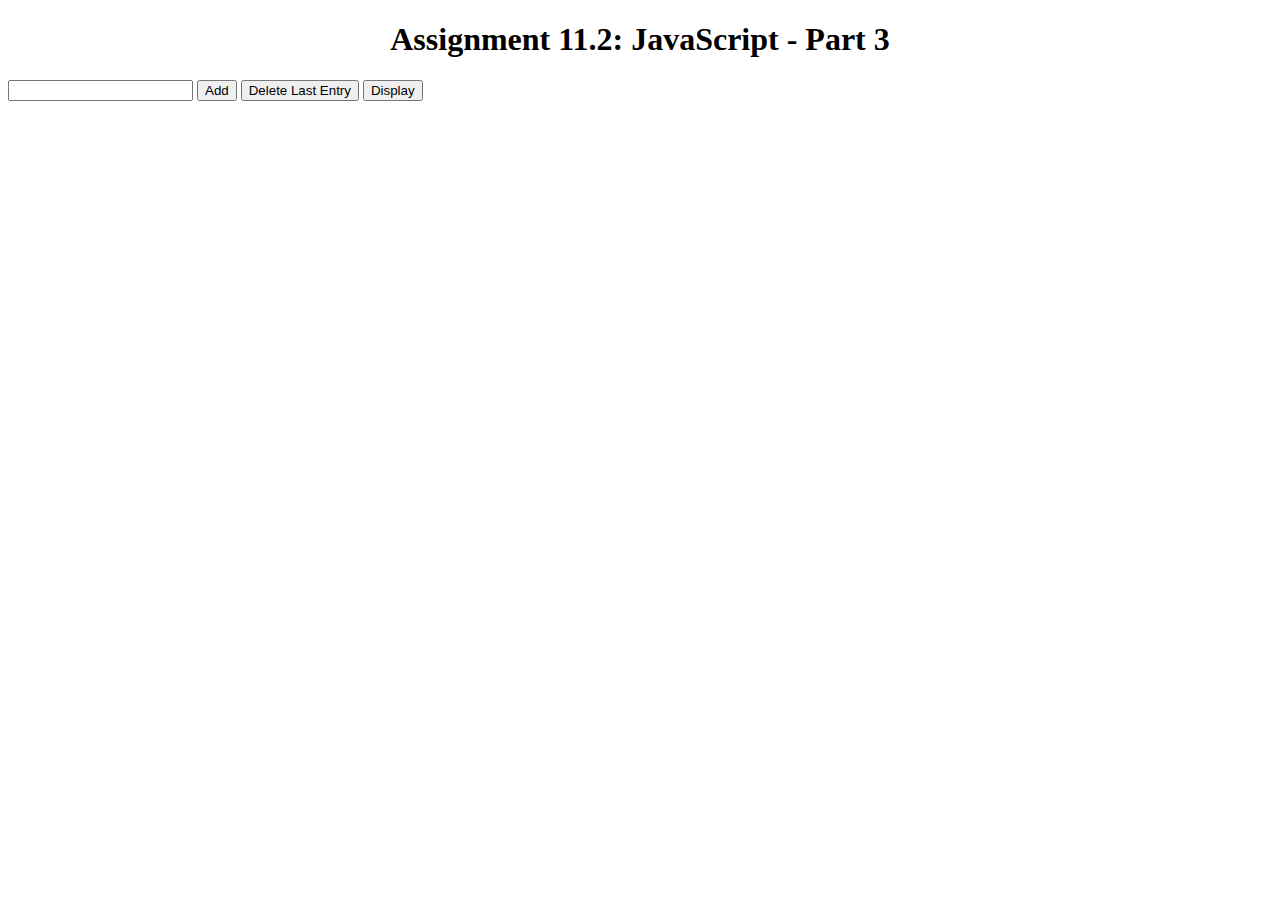
==== module-11/Riley_Mod11_2.html @ 232cb8d3 "Module 11 assignment" ====
<!-- Amanda Riley : Assignment 11.2 -->
<!DOCTYPE html>
<html lang="en">
<head>
    <title>CSD 340 Development with HTML and CSS</title>
    <script>
        var toDoList = [];
        var isDisplayed = false;

        function addItem(toDoItem){
            var listLength = toDoList.length;
            toDoList.push(toDoItem);
            var alertString = "Item: " + toDoItem + " added at index " + listLength;
            alert(alertString);
        }

        function deleteLastItem(){
            if(toDoList.length == 0) {
                alert("List is empty");
                return;
            }

            toDoList.pop();

            if(document.getElementById('listDisplay').style.display === 'block'){
                isDisplayed = false;
                showList();
            }
        }

        function deleteItem(listIndex){
            toDoList.splice(listIndex, 1);

            if(document.getElementById('listDisplay').style.display === 'block'){
                isDisplayed = false;
                showList();
            }
        }

        function showList(){
            var displayArea = document.getElementById('listDisplay');

            isDisplayed = !isDisplayed;

            if(isDisplayed) displayArea.style.display = 'block';
            else displayArea.style.display = 'none';

            if(toDoList.length == 0) return;

            var writeList = "<ol>";
            for(var i = 0; i < toDoList.length; ++i){
                writeList += "<li>" + toDoList[i] + "</li>";
                writeList += "<input type='button' value='Delete' data-index='" + i + "'onClick='deleteItem(this.dataset.index)'>"
            }
            writeList += "</ol>";
            displayArea.innerHTML = writeList;
        }
    </script>
</head>

<body>
<header>
    <h1 align="center">Assignment 11.2: JavaScript - Part 3</h1>
</header>
    <div id="container">
        <input type="text" id="textbox">
        <input type="button" value="Add" onClick="addItem(document.getElementById('textbox').value)">
        <input type="button" value="Delete Last Entry" onClick="deleteLastItem()">
        <input type="button" value="Display" onClick="showList()">
        
        <div id="listDisplay"></div>
    </div>
</body>

</html>
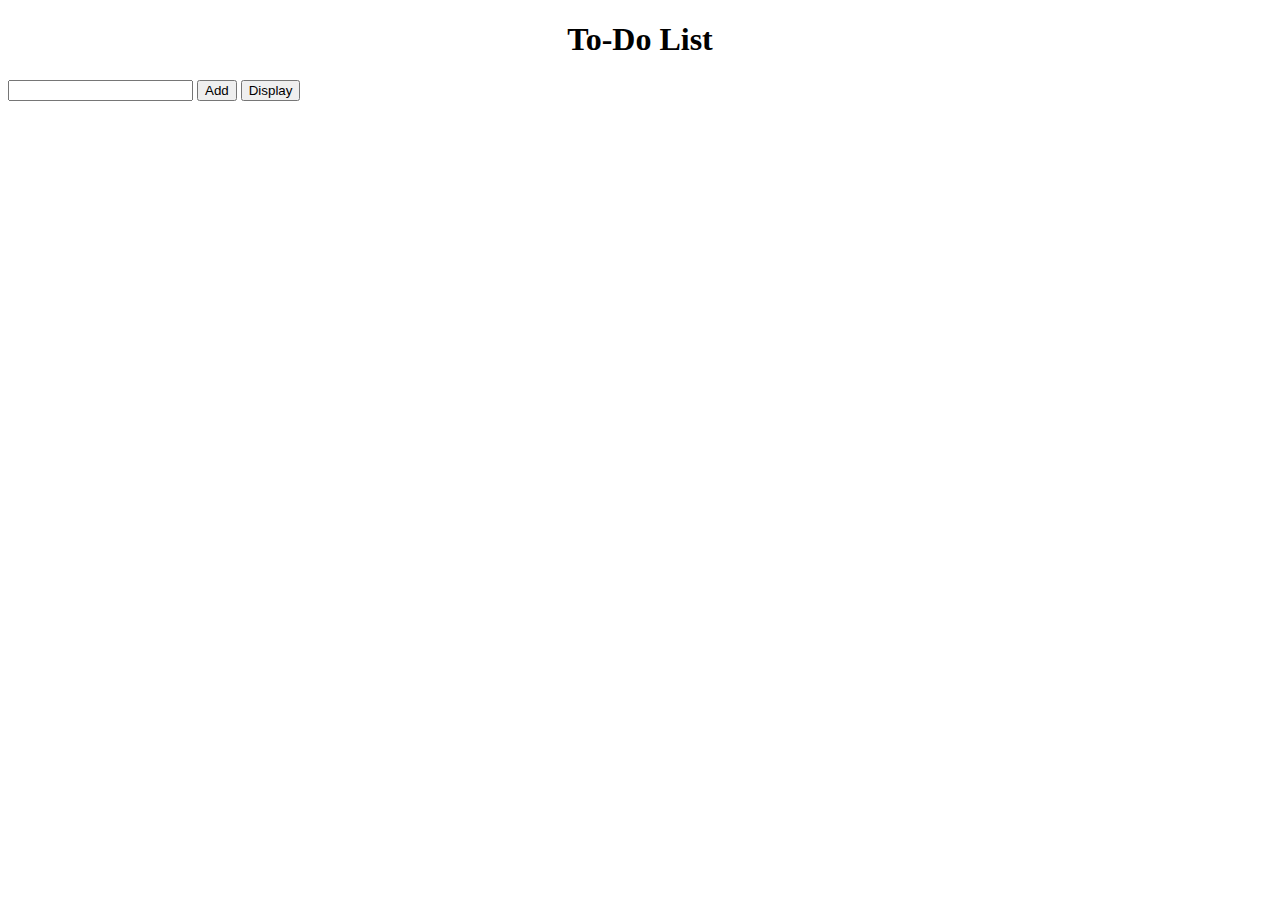
==== commit 7288aec0: "Updated" ====
--- a/module-11/Riley_Mod11_2.html
+++ b/module-11/Riley_Mod11_2.html
@@ -4,23 +4,14 @@
 <head>
     <title>CSD 340 Development with HTML and CSS</title>
     <script>
-        var toDoList = [];
+        var toDoList = JSON.parse(localStorage.getItem('toDoList')) || [];
         var isDisplayed = false;
 
         function addItem(toDoItem){
             var listLength = toDoList.length;
             toDoList.push(toDoItem);
-            var alertString = "Item: " + toDoItem + " added at index " + listLength;
-            alert(alertString);
-        }
-
-        function deleteLastItem(){
-            if(toDoList.length == 0) {
-                alert("List is empty");
-                return;
-            }
-
-            toDoList.pop();
+            localStorage.setItem('toDoList', JSON.stringify(toDoList));
+            document.getElementById('textbox').value = "";
 
             if(document.getElementById('listDisplay').style.display === 'block'){
                 isDisplayed = false;
@@ -30,6 +21,7 @@
 
         function deleteItem(listIndex){
             toDoList.splice(listIndex, 1);
+            localStorage.setItem('toDoList', JSON.stringify(toDoList));
 
             if(document.getElementById('listDisplay').style.display === 'block'){
                 isDisplayed = false;
@@ -60,12 +52,11 @@
 
 <body>
 <header>
-    <h1 align="center">Assignment 11.2: JavaScript - Part 3</h1>
+    <h1 align="center">To-Do List</h1>
 </header>
     <div id="container">
-        <input type="text" id="textbox">
+        <input type="text" id="textbox" onkeypress="if(event.key === 'Enter') addItem(this.value)">
         <input type="button" value="Add" onClick="addItem(document.getElementById('textbox').value)">
-        <input type="button" value="Delete Last Entry" onClick="deleteLastItem()">
         <input type="button" value="Display" onClick="showList()">
         
         <div id="listDisplay"></div>
